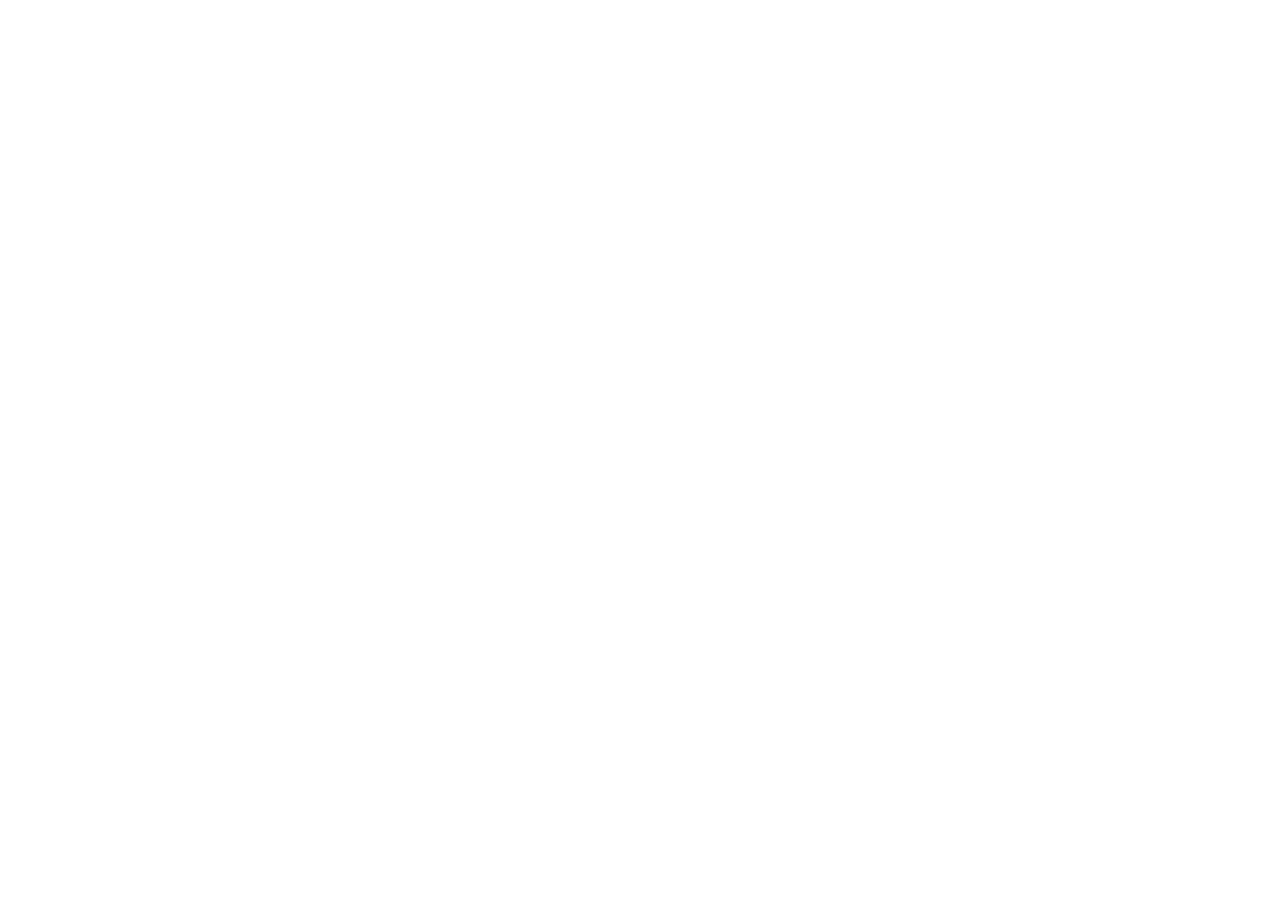
==== w2/index.html @ a3a27b4f "created folder and files for environment" ====
<!DOCTYPE html>
<html lang="en">
<head>
    <meta charset="UTF-8">
    <meta http-equiv="X-UA-Compatible" content="IE=edge">
    <meta name="viewport" content="width=device-width, initial-scale=1.0">
    <title>Document</title>
</head>
<body>
    <script src="app.js"></script>
</body>
</html>
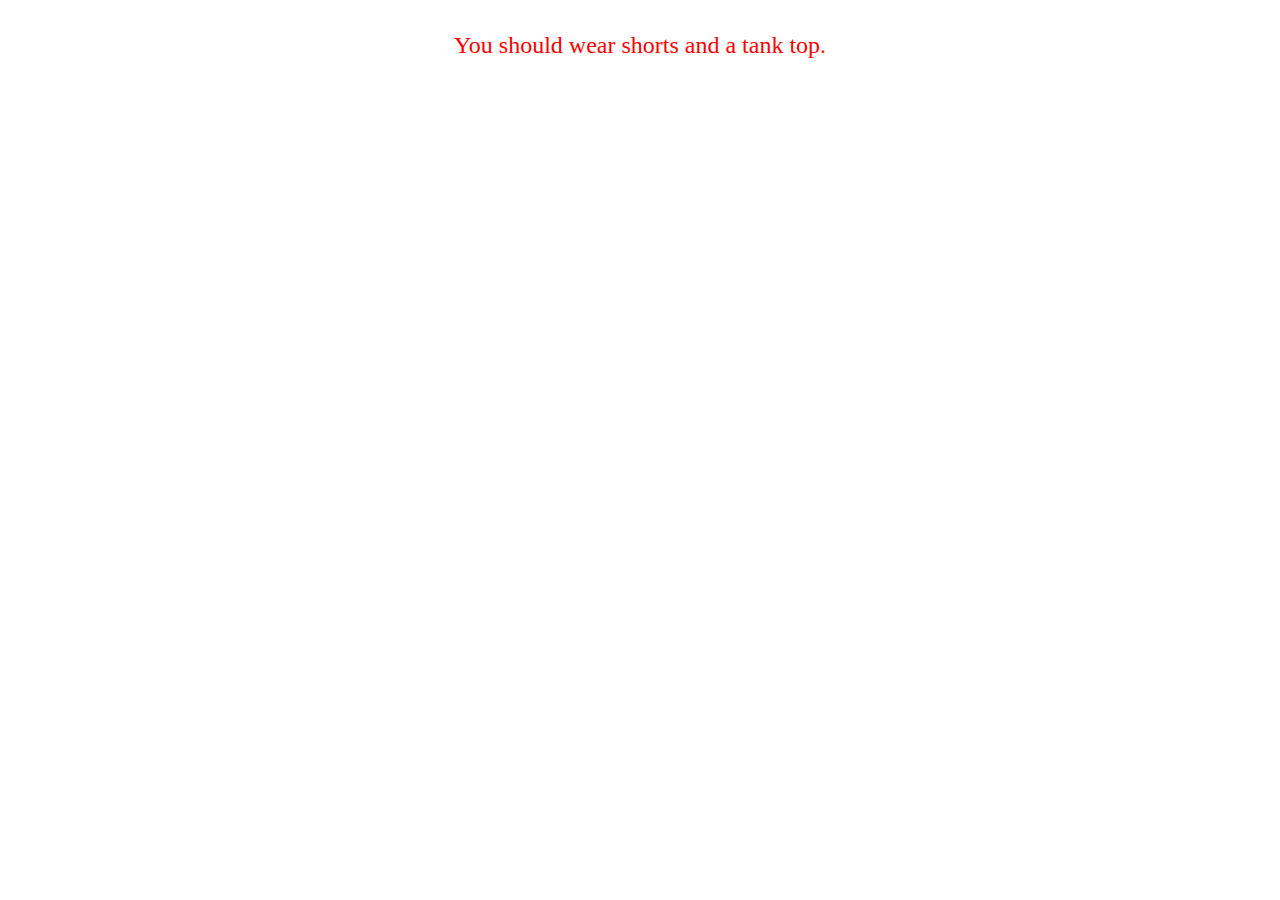
==== commit 01ebb980: "added stylesheet" ====
--- a/w2/index.html
+++ b/w2/index.html
@@ -5,8 +5,10 @@
     <meta http-equiv="X-UA-Compatible" content="IE=edge">
     <meta name="viewport" content="width=device-width, initial-scale=1.0">
     <title>Document</title>
+    <link rel="stylesheet" href="style.css">
 </head>
 <body>
+    <div id="output"></div>
     <script src="app.js"></script>
 </body>
 </html>--- a/w2/style.css
+++ b/w2/style.css
@@ -0,0 +1,9 @@
+#output {
+    width: 100%;
+    height: 100%;
+    overflow: auto;
+    display: flex;
+    color: red;
+    justify-content: center;
+    font-size: 1.5em;
+}